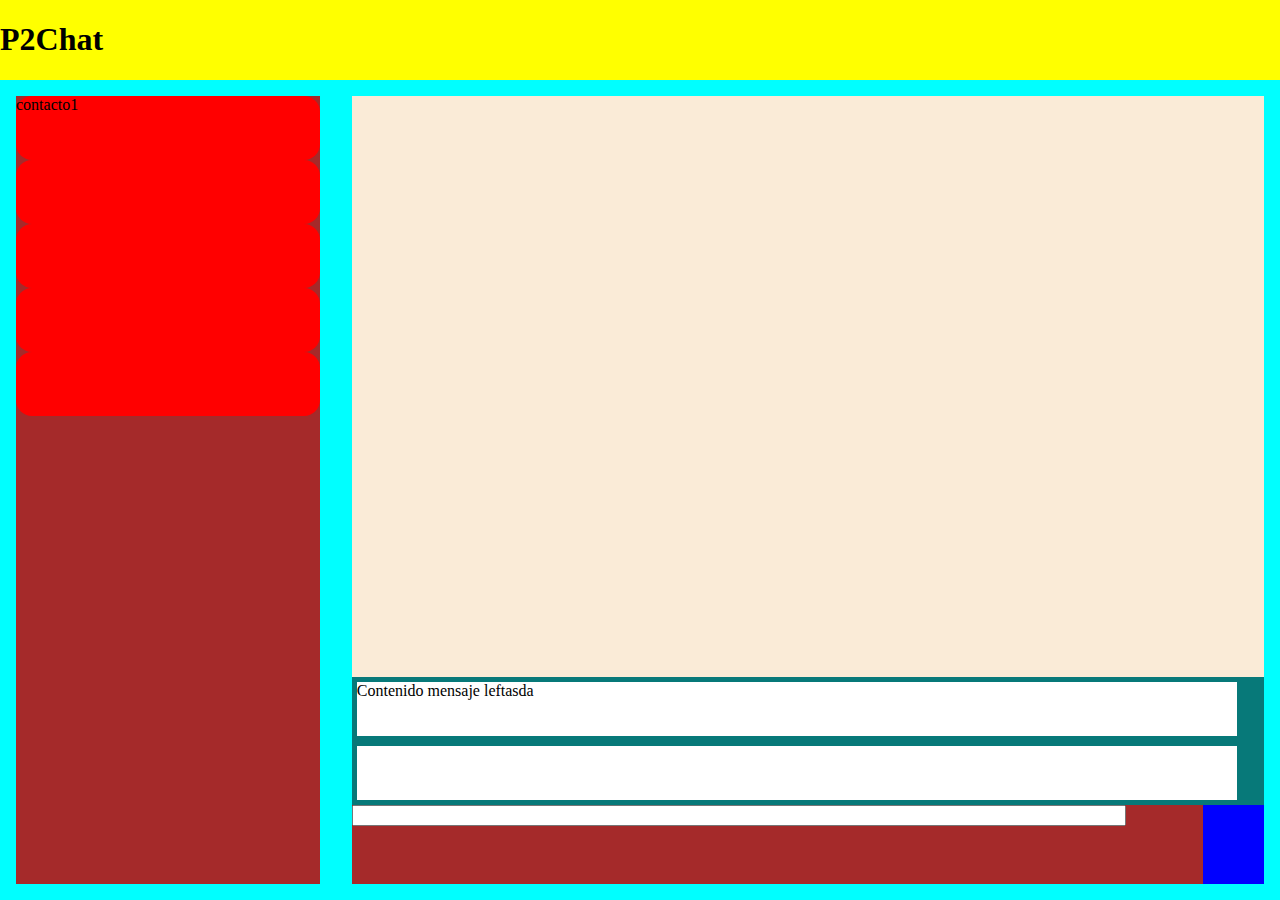
==== html/app.html @ 924800c7 "avances p2c" ====
<!DOCTYPE html>
<html lang="en">
<head>
    <meta charset="UTF-8">
    <meta http-equiv="X-UA-Compatible" content="IE=edge">
    <meta name="viewport" content="width=device-width, initial-scale=1.0">
    <link rel="stylesheet" href="../css/tag-styles.css">
    <link rel="stylesheet" href="../css/class-styles.css">
    <title>Whats-App Web?</title>
</head>
    <body>
        <main>
            <header>
                <h1>P2Chat</h1>
            </header>
            <article>
                <section class="people">
                    <div class="contact">
                        contacto1
                    </div>
                    <div class="contact"></div>
                    <div class="contact"></div>
                    <div class="contact"></div>
                    <div class="contact"></div>
                </section>
                <section class="msg-table">
                    <div class="conversation">
                        <div class="msg right">
                            <div class="msg-box">
                                <div class="content"></div>
                                <div class="time"></div>
                                <div class="status"></div>
                            </div>
                        </div>
                        <div class="msg left">
                            <div class="msg-box">
                                <div class="content">Contenido mensaje leftasda</div>
                                <div class="time"></div>
                                <div class="status"></div>
                            </div>
                        </div>
                    </div>
                    <div class="msg-writer">
                        <div class="input-text">
                            <input type="text" name="" id="">
                        </div>
                        <div class="send-btn"></div>
                    </div>
                </section>
            </article>
            <footer>

            </footer>
        </main>
        <script src="../js/index.js"></script>
        <script src="../js/xml-get.js"></script>
    </body>
</html>
---- css/tag-styles.css ----
.people {
    flex-grow: 1;
    display: flex;
    flex-direction: column;
}
.contact {
    max-height: 4rem;
    border-radius: 1rem;
    background-color: red;
    flex-grow: 1;
}

.msg-table {
    flex-grow: 3;
    display: flex;
    flex-direction: column;
}

.conversation {
    background-color: antiquewhite;
    flex-grow: 10;
    display: flex;
    flex-direction: column-reverse;
}

.msg {
    min-height: 4rem;
    display:  flex;
}

.right {
    flex-direction: row-reverse;
}

.left {
    flex-direction: row;
}

.msg-box {
    max-width: 60rem;
    flex-grow: 1;
    background-color: rgb(7, 121, 121);
    display: flex;
}

.content {
    max-width: 55rem;
    flex-grow: 1;
    background-color: white;
    margin: .3rem;
    word-wrap: break-word;
}

.msg-writer {
    flex-grow: 1;
    display: flex;
}

.input-text {
    flex-grow: 11;
}

.send-btn {
    flex-grow: 1;
    background-color: blue;
}

.input-text input {
    width: 90%;
    margin: 0 auto;
}
---- css/class-styles.css ----
html {
    margin: 0;
    padding: 0;
}
body {
    min-height: 100vh;
    margin: 0;
    padding: 0;
    display: flex;
    flex-direction: column;
}
main {
    display: flex;
    flex-direction: column;
    flex-grow: 1;
    background-color: rebeccapurple;
}
header {
    background-color: yellow;
}
article {
    flex-grow: 4;
    background-color: aqua;
    display: flex;
}
section {
    margin: 1rem;
    flex-grow: 1;
    background-color: brown;
}
footer {
    background-color: blue;
}
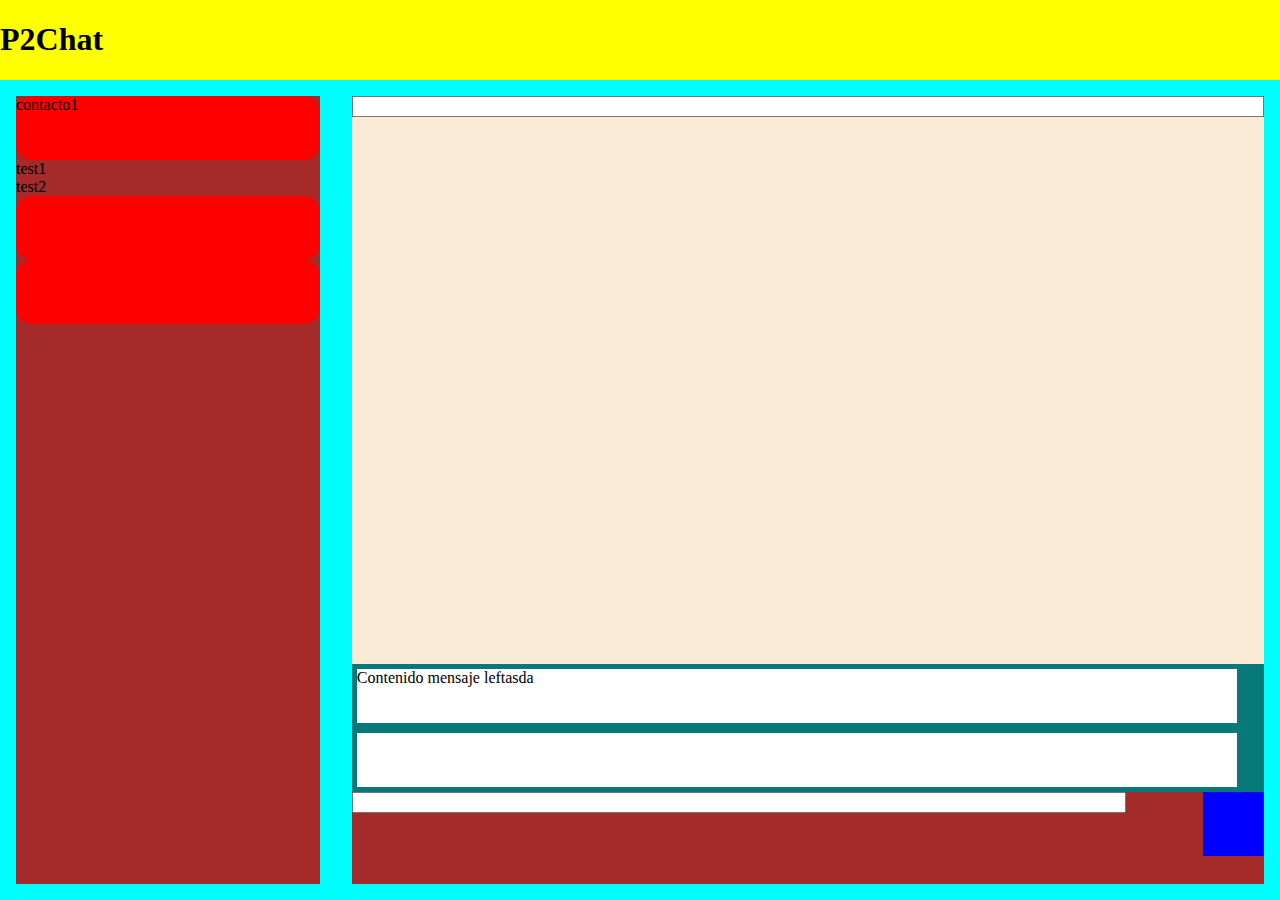
==== commit e030f65a: "avances" ====
--- a/html/app.html
+++ b/html/app.html
@@ -6,7 +6,7 @@
     <meta name="viewport" content="width=device-width, initial-scale=1.0">
     <link rel="stylesheet" href="../css/tag-styles.css">
     <link rel="stylesheet" href="../css/class-styles.css">
-    <title>Whats-App Web?</title>
+    <title>P2Chat</title>
 </head>
     <body>
         <main>
@@ -18,12 +18,13 @@
                     <div class="contact">
                         contacto1
                     </div>
-                    <div class="contact"></div>
-                    <div class="contact"></div>
+                    <div class="contact1">test1</div>
+                    <div class="contact2">test2</div>
                     <div class="contact"></div>
                     <div class="contact"></div>
                 </section>
                 <section class="msg-table">
+                    <input type="text" class="tmp-id">
                     <div class="conversation">
                         <div class="msg right">
                             <div class="msg-box">
@@ -52,7 +53,9 @@
 
             </footer>
         </main>
+        
+        <script src="../js/xml-get.js"></script>
+        <script src="../js/peerjs.js"></script>
         <script src="../js/index.js"></script>
-        <script src="../js/xml-get.js"></script>
     </body>
 </html>--- a/css/tag-styles.css
+++ b/css/tag-styles.css
@@ -18,14 +18,16 @@
 
 .conversation {
     background-color: antiquewhite;
-    flex-grow: 10;
+    height: 75vh;
     display: flex;
     flex-direction: column-reverse;
+    overflow: scroll;
 }
 
 .msg {
     min-height: 4rem;
-    display:  flex;
+    display: flex;
+    overflow: scroll;
 }
 
 .right {
@@ -52,7 +54,7 @@
 }
 
 .msg-writer {
-    flex-grow: 1;
+    min-height: 4rem;
     display: flex;
 }
 
